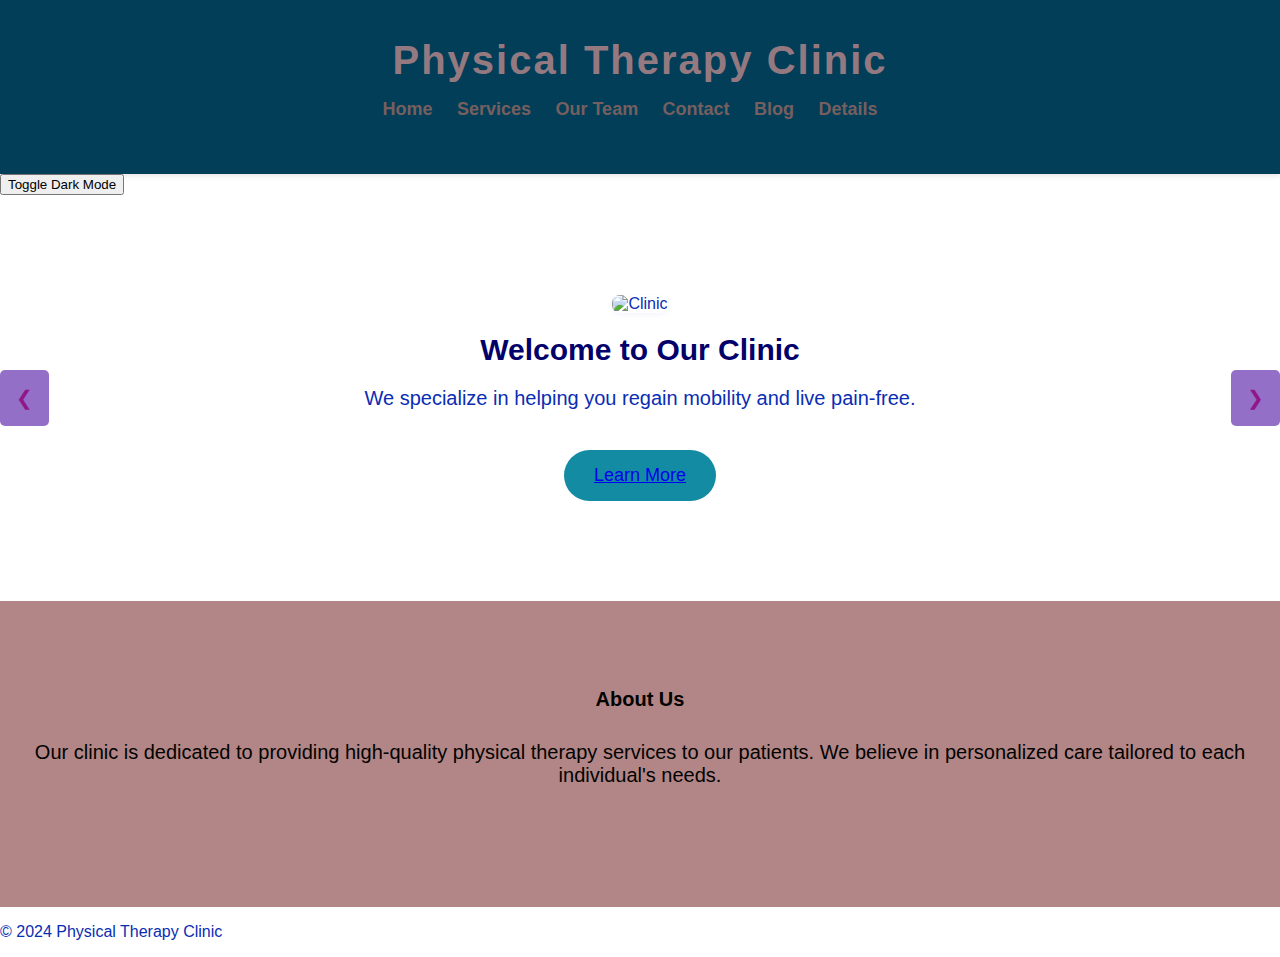
==== index.html @ 1385b7b7 "assignment" ====
<!DOCTYPE html>
<html lang="en">
<head>
    <meta charset="UTF-8">
    <meta name="viewport" content="width=device-width, initial-scale=1.0">
    <title>Physical Therapy Clinic</title>
    <link rel="stylesheet" href="style.css">
    <style>
        /* Additional CSS for enhancements */
        body {
        
                font-family: 'Segoe UI', Tahoma, Geneva, Verdana, sans-serif;
                margin: 0;
                padding: 0;
                scroll-behavior: smooth;
                background-image: url('h8.jpg'); /* Replace 'background-image.jpg' with the path to your image */
                background-size: cover;
                background-repeat: no-repeat;
                background-attachment: fixed;
                color: #092db3;
            }
        
        header {
            background-color: #023e58;
            color: #947a80;
            padding: 38px;
            text-align: center;
            box-shadow: 0 2px 5px rgba(0, 0, 0, 0.1);
        }
        header h1 {
            margin: 0;
            font-size: 40px;
            letter-spacing: 2px;
        }
        nav ul {
            list-style-type: none;
            padding: 0;
        }
        nav ul li {
            display: inline;
            margin-right: 20px;
        }
        nav ul li a {
            color: #765f5f;
            text-decoration: none;
            font-size: 18px;
            transition: color 0.3s ease;
            font-weight: 700;
        }
        nav ul li a:hover {
            color: #ff9090;
        }
        #banner {
            position: relative;
            text-align: center;
            padding: 100px 0;
        }
        #banner img {
            max-width: 100%;
            border-radius: 8px;
            box-shadow: 0 2px 5px rgba(167, 135, 228, 0.1);
            animation: bounce 1s infinite alternate;
        }
        @keyframes bounce 
        {
            0% {
                transform: translateY(0);
            }
            100% {
                transform: translateY(-10px);
            }
        }
        #banner h2 {
            font-size: 30px;
            margin: 20px 0;
            color: #02006b;
        }
        #banner p {
            font-size: 20px;
            margin-bottom: 40px;
        }
        #button {
            padding: 15px 30px;
            background-color: #138ba3;
            color: #07a1d9;
            border: none;
            border-radius: 30px;
            font-size: 18px;
            cursor: pointer;
            transition: background-color 0.3s ease;
        }
        #button:hover {
            background-color: #2a086e;
        }
        #about {
            text-align: center;
            padding: 70px 0;
            background-color: #9b6262c5;
            color: #020200;
            font-weight: bold,italic;
        }
        #about h2 {
            font-size: 20px;
            margin-bottom: 30px;
        }
        #about p {
            font-size: 20px;
            margin-bottom: 50px;
        }
        .slideshow-container {
            position: relative;
            max-width: 100%;
            margin: 0 auto;
        }
        .slide {
            display: none;
        }
        .prev, .next {
            position: absolute;
            top: 50%;
            transform: translateY(-50%);
            cursor: pointer;
            padding: 16px;
            background-color: rgba(69, 6, 157, 0.578);
            color: #911687;
            font-size: 20px;
            border-radius: 5px;
            user-select: none;
        }
        .prev:hover, .next:hover {
            background-color: rgba(0, 0, 0, 0.8);
        }
        .prev {
            left: 0;
        }
        .next {
            right: 0;
        }
        /* Styles for dark mode */
.dark-mode body {
    background-color: #333333;
    color: #ffffff;
}

.dark-mode header {
    background-color: #092e43;
    color: #ffffff;
}

.dark-mode nav ul li a {
    color: #ffffff;
}

.dark-mode #about {
    background-color: #000000;
    color: #ffffff;
}

/* Additional style for dark mode */
.dark-mode #button {
    background-color: #07a1d9; /* Added # symbol */
    color: #ffffff;
}

.dark-mode #button:hover {
    background-color: #2a086e;
}

/* Customize other elements as needed */
    </style>
</head>
<body>
    <header>
        <h1>Physical Therapy Clinic</h1>
        <nav>
            <ul>
                <li><a href="index.html">Home</a></li>
                <li><a href="services.html">Services</a></li>
                <li><a href="team.html">Our Team</a></li>
                <li><a href="contact.html">Contact</a></li>
                <li><a href="blog.html">Blog</a></li>
                <li><a href="detail.html">Details</a></li>
            </ul>
        </nav>
    </header>
 <!-- Add the button for toggling dark mode/light mode -->
 <button id="mode-toggle">Toggle Dark Mode</button>
    <main>
        <section id="banner" class="slideshow-container">
            <div class="slide fade">
                <img src="h11.jpg" alt="Clinic">
            </div>
            <div class="slide fade">
                <img src="h5.webp" alt="Clinic">
            </div>
            <h2>Welcome to Our Clinic</h2>
            <p>We specialize in helping you regain mobility and live pain-free.</p>
            <button id="button"><a href="detail.html">Learn More</a></button>
            <a class="prev" onclick="plusSlides(-1)">&#10094;</a>
            <a class="next" onclick="plusSlides(1)">&#10095;</a>
        </section>

        <section id="about">
            <h2>About Us</h2>
            <p>Our clinic is dedicated to providing high-quality physical therapy services to our patients. We believe in personalized care tailored to each individual's needs.</p>
        </section>

    </main>

    <footer>
        <p>&copy; 2024 Physical Therapy Clinic</p>
    </footer>

    <script>
        // Function to scroll to the About section
        function scrollToAbout() {
            var aboutSection = document.getElementById('about');
            aboutSection.scrollIntoView({ behavior: 'smooth' });
        }
    
        var slideIndex = 1;
        showSlides(slideIndex);
    
        function plusSlides(n) {
            showSlides(slideIndex += n);
        }
    
        function showSlides(n) {
            var i;
            var slides = document.getElementsByClassName("slide");
            if (n > slides.length) {slideIndex = 1}
            if (n < 1) {slideIndex = slides.length}
            for (i = 0; i < slides.length; i++) {
                slides[i].style.display = "none";
            }
            slides[slideIndex-1].style.display = "block";
        }
        //function to toggle between ark mode and light mode
        function toggledarkmode(){
            var body= document.body;
            body.classList.toggle('dark-mode');
        }

        //event listener for mode toggle button
        document.getElementById('mode-toggle').addEventListener('click',function(){
        toggledarkmode();
        });
    </script>
</body>
</html>
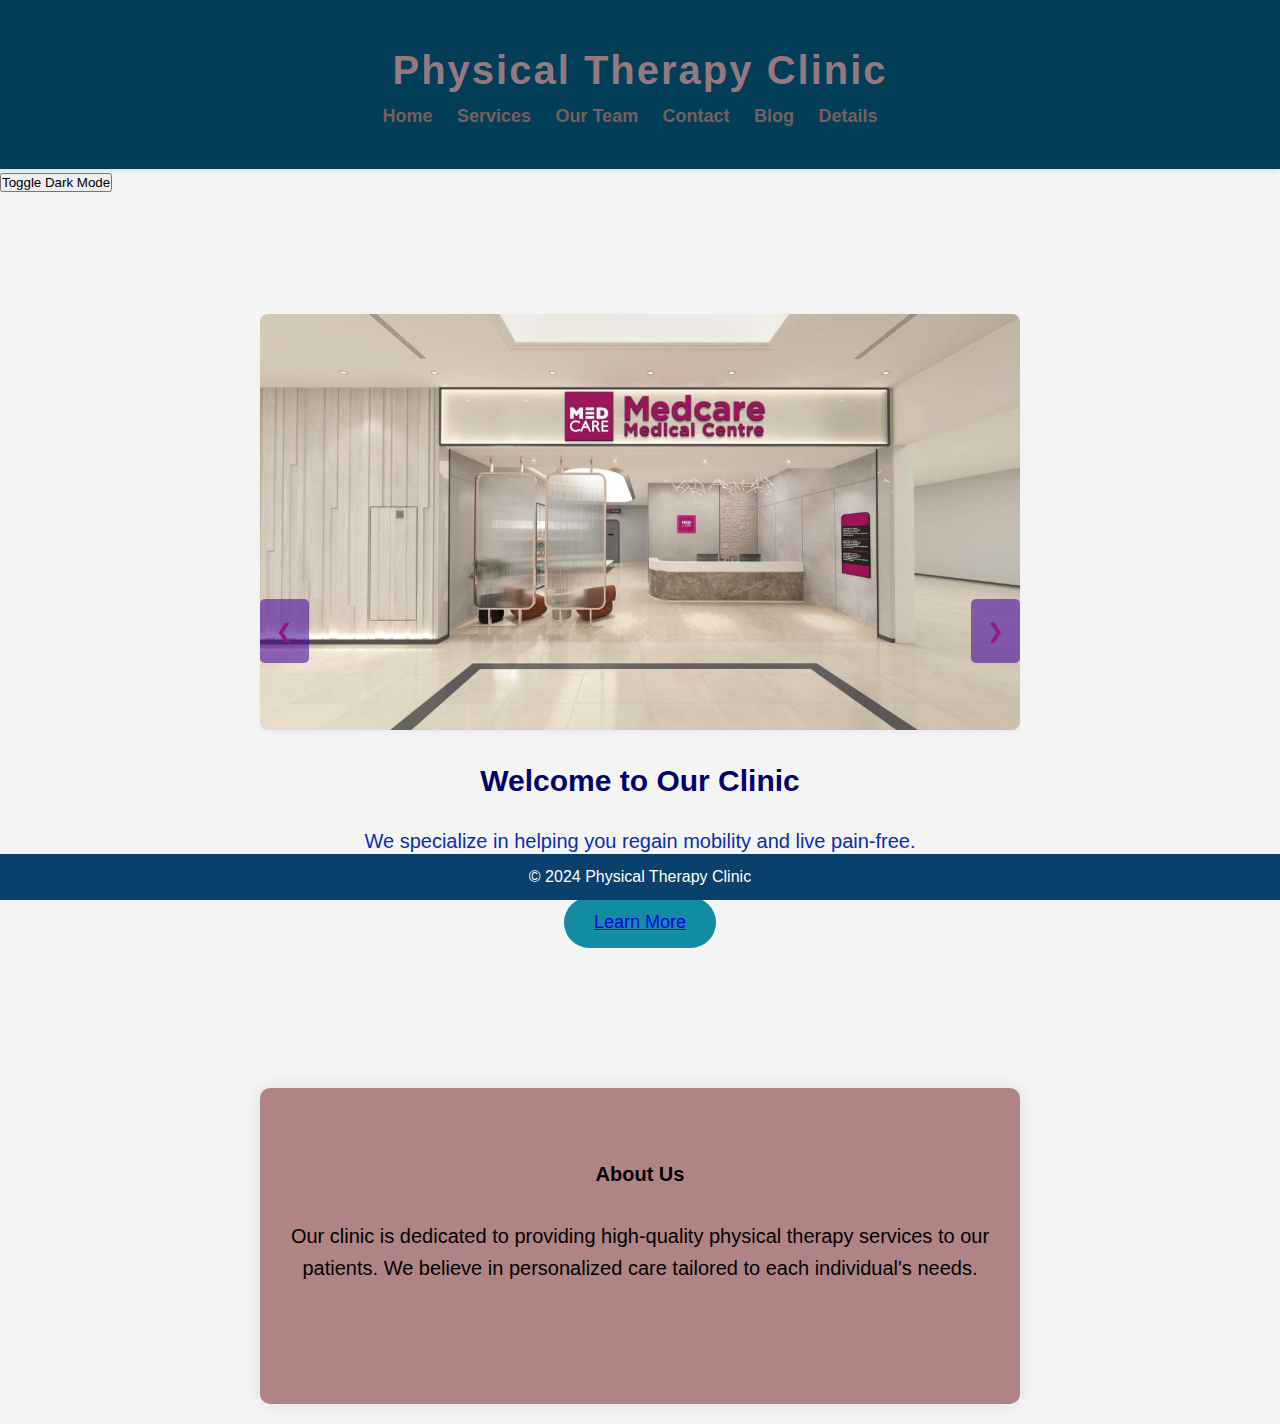
==== commit 49ff6970: "6/2/2024" ====
--- a/index.html
+++ b/index.html
@@ -4,7 +4,7 @@
     <meta charset="UTF-8">
     <meta name="viewport" content="width=device-width, initial-scale=1.0">
     <title>Physical Therapy Clinic</title>
-    <link rel="stylesheet" href="style.css">
+    <link rel="stylesheet" href="web/style.css">
     <style>
         /* Additional CSS for enhancements */
         body {
@@ -188,10 +188,10 @@
     <main>
         <section id="banner" class="slideshow-container">
             <div class="slide fade">
-                <img src="h11.jpg" alt="Clinic">
+                <img src="web/h11.jpg" alt="Clinic">
             </div>
             <div class="slide fade">
-                <img src="h5.webp" alt="Clinic">
+                <img src="web/h5.webp" alt="Clinic">
             </div>
             <h2>Welcome to Our Clinic</h2>
             <p>We specialize in helping you regain mobility and live pain-free.</p>
--- a/web/style.css
+++ b/web/style.css
@@ -0,0 +1,147 @@
+/* Reset default margin and padding */
+* {
+  margin: 0;
+  padding: 0;
+  box-sizing: border-box;
+}
+
+/* Basic styling */
+body {
+  font-family: Arial, sans-serif;
+  line-height: 1.6;
+}
+
+header {
+  background-color: #333;
+  color: #fff;
+  padding: 1rem;
+  text-align: center;
+}
+
+header h1 {
+  margin-bottom: 0.5rem;
+}
+
+nav ul {
+  list-style-type: none;
+}
+
+nav ul li {
+  display: inline;
+  margin-right: 1rem;
+}
+
+nav ul li a {
+  color: #fff;
+  text-decoration: none;
+  transition: color 0.3s ease, background-color 0.3s ease; /* Transitions for color and background-color */
+}
+
+nav ul li a:hover {
+  color: #ffc107; /* Change color on hover */
+  background-color: #555; /* Change background color on hover */
+}
+
+main {
+  padding: 2rem;
+}
+
+#banner {
+  text-align: center;
+  padding: 2rem;
+  background-color: #f4f4f4;
+}
+
+#about {
+  margin-top: 2rem;
+}
+
+footer {
+  background-color: #333;
+  color: #fff;
+  text-align: center;
+  padding: 1rem;
+}
+* Resetting default browser styles */
+body, h1, h2, p, ul, li {
+    margin: 0;
+    padding: 0;
+}
+
+body {
+    font-family: Arial, sans-serif;
+    background-color: #f5f5f5;
+    color: #333;
+    line-height: 1.6;
+}
+
+header {
+    background-color: #d65ba9;
+    color: #fff;
+    padding: 20px 0;
+    text-align: center;
+}
+
+header h1 {
+    font-size: 2.5rem;
+}
+
+nav ul {
+    list-style-type: none;
+}
+
+nav ul li {
+    display: inline;
+    margin-right: 20px;
+}
+
+nav ul li a {
+    color: #fff;
+    text-decoration: none;
+    font-size: 1.2rem;
+}
+
+main {
+    max-width: 800px;
+    margin: 20px auto;
+    padding: 0 20px;
+}
+
+#banner {
+    text-align: center;
+    margin-bottom: 40px;
+}
+
+#banner img {
+    max-width: 100%;
+    height: auto;
+    border-radius: 10px;
+    box-shadow: 0 0 20px rgba(0, 0, 0, 0.1);
+}
+
+#about {
+    background-color: #fff;
+    padding: 20px;
+    border-radius: 10px;
+    box-shadow: 0 0 20px rgba(0, 0, 0, 0.1);
+}
+
+footer {
+    background-color: #0a406c;
+    color: #fff;
+    text-align: center;
+    padding: 10px 0;
+    position: fixed;
+    bottom: 0;
+    width: 100%;
+}
+
+/* Responsive styles */
+@media (max-width: 768px) {
+    header h1 {
+        font-size: 2rem;
+    }
+    body {
+      font-family: 'Roboto', sans-serif;
+  }
+}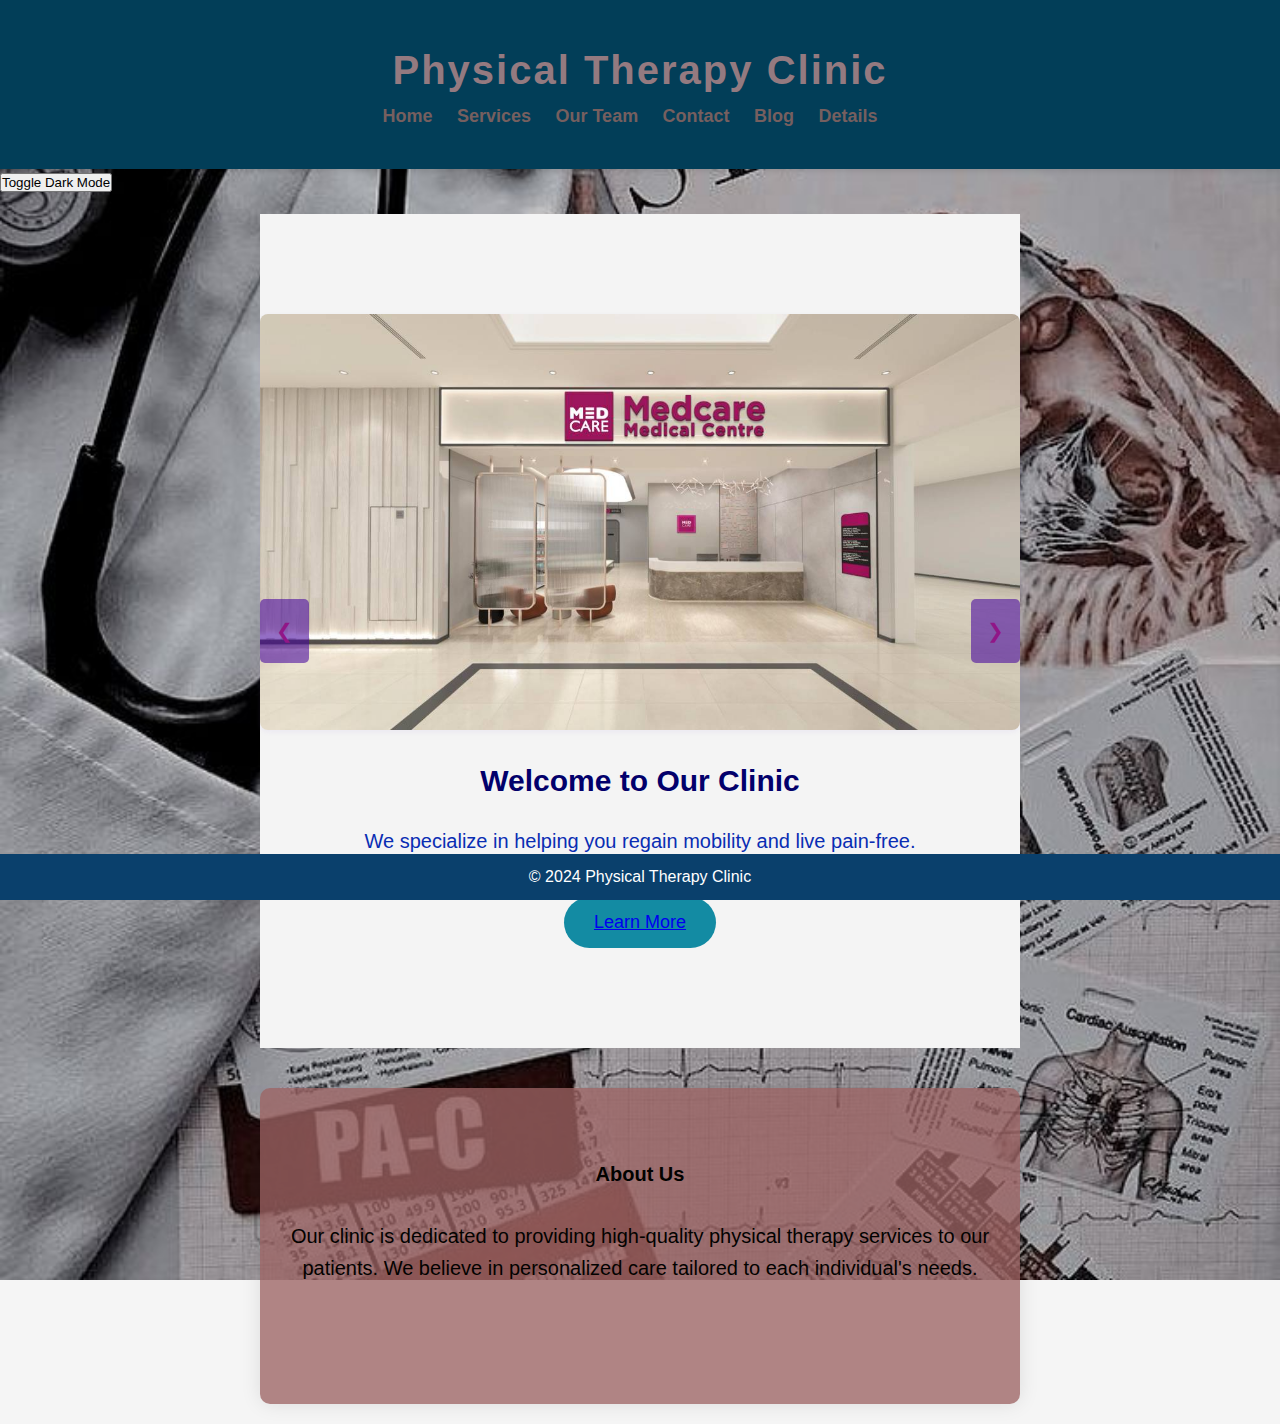
==== commit 07bc2536: "6/2/24" ====
--- a/index.html
+++ b/index.html
@@ -13,7 +13,7 @@
                 margin: 0;
                 padding: 0;
                 scroll-behavior: smooth;
-                background-image: url('h8.jpg'); /* Replace 'background-image.jpg' with the path to your image */
+                background-image: url('web/h8.jpg'); /* Replace 'background-image.jpg' with the path to your image */
                 background-size: cover;
                 background-repeat: no-repeat;
                 background-attachment: fixed;
